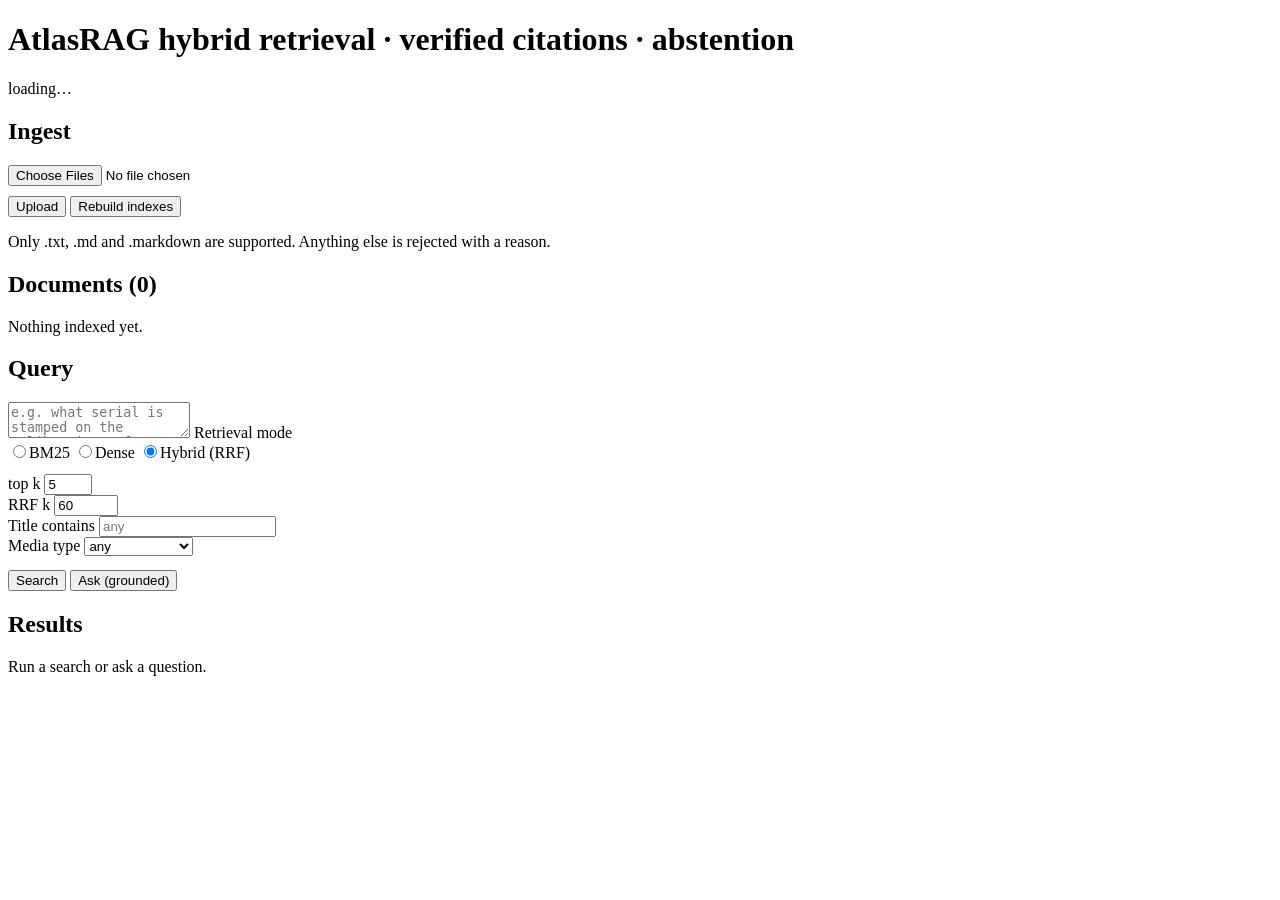
==== src/atlasrag/ui/templates/index.html @ 632df15e "Milestone 6: typed HTTP API and web interface FastAPI over the existing service layer: documents (up" ====
<!DOCTYPE html>
<html lang="en">
<head>
<meta charset="utf-8">
<meta name="viewport" content="width=device-width, initial-scale=1">
<title>AtlasRAG</title>
<link rel="stylesheet" href="/static/styles.css">
</head>
<body>

<header>
  <div class="bar">
    <h1>AtlasRAG <span>hybrid retrieval · verified citations · abstention</span></h1>
    <div id="status"><span class="pill">loading…</span></div>
  </div>
</header>

<main>
  <div>
    <section>
      <h2>Ingest</h2>
      <input type="file" id="files" multiple accept=".txt,.md,.markdown">
      <div class="row" style="margin-top:10px">
        <button id="upload-btn">Upload</button>
        <button id="reindex-btn" class="secondary" title="Drop every derived index and rebuild from the registry">Rebuild indexes</button>
      </div>
      <div id="ingest-results"></div>
      <p class="hint">Only .txt, .md and .markdown are supported. Anything else is rejected with a reason.</p>
    </section>

    <section>
      <h2>Documents (<span id="doc-count">0</span>)</h2>
      <div id="documents"><p class="empty">Nothing indexed yet.</p></div>
    </section>
  </div>

  <div>
    <section>
      <h2>Query</h2>
      <textarea id="query" placeholder="e.g. what serial is stamped on the calibration reference unit"></textarea>

      <label>Retrieval mode</label>
      <div class="modes">
        <label><input type="radio" name="mode" value="bm25"><span>BM25</span></label>
        <label><input type="radio" name="mode" value="dense"><span>Dense</span></label>
        <label><input type="radio" name="mode" value="hybrid" checked><span>Hybrid (RRF)</span></label>
      </div>

      <div class="row" style="margin-top:12px">
        <div style="flex:1 1 90px">
          <label for="topk">top&nbsp;k</label>
          <input type="number" id="topk" value="5" min="1" max="50">
        </div>
        <div style="flex:1 1 90px">
          <label for="rrfk">RRF k</label>
          <input type="number" id="rrfk" value="60" min="1" max="1000">
        </div>
        <div style="flex:2 1 150px">
          <label for="title-filter">Title contains</label>
          <input type="text" id="title-filter" placeholder="any">
        </div>
        <div style="flex:2 1 150px">
          <label for="media-filter">Media type</label>
          <select id="media-filter">
            <option value="">any</option>
            <option value="text/markdown">text/markdown</option>
            <option value="text/plain">text/plain</option>
          </select>
        </div>
      </div>

      <div class="row" style="margin-top:14px">
        <button id="search-btn">Search</button>
        <button id="answer-btn" class="secondary">Ask (grounded)</button>
      </div>
    </section>

    <section id="output-section">
      <h2>Results</h2>
      <div id="output"><p class="empty">Run a search or ask a question.</p></div>
    </section>
  </div>
</main>

<dialog id="doc-modal">
  <div class="modal-head">
    <h3 id="modal-title">Document</h3>
    <button class="secondary" id="modal-close">Close</button>
  </div>
  <div class="modal-body">
    <div id="modal-meta" class="doc-meta"></div>
    <div id="modal-text" class="doctext"></div>
  </div>
</dialog>

<script src="/static/app.js"></script>
</body>
</html>
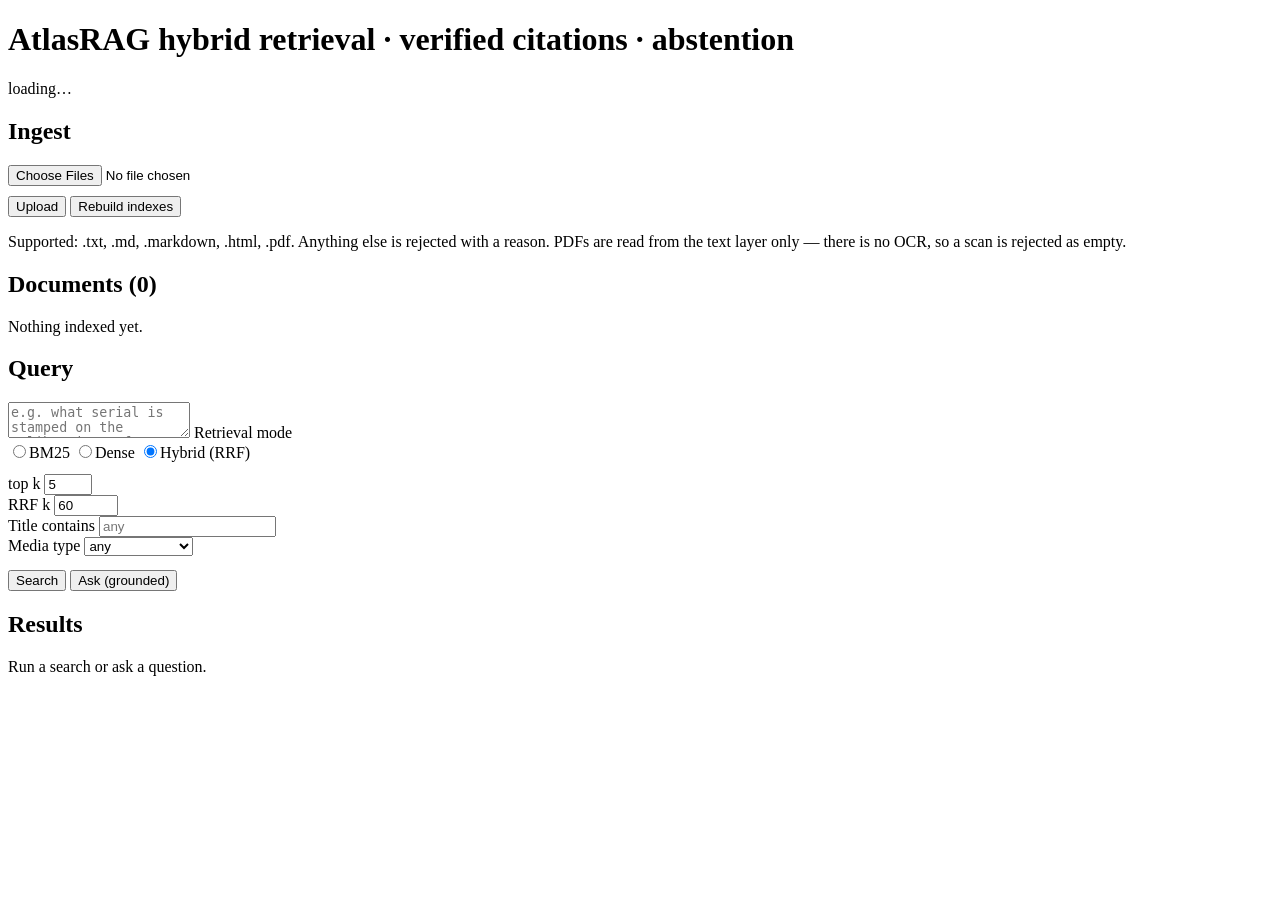
==== commit ba1df834: "Milestone 4: HTML and PDF adapters with real source locators Both formats get their own loader, thei" ====
--- a/src/atlasrag/ui/templates/index.html
+++ b/src/atlasrag/ui/templates/index.html
@@ -19,13 +19,13 @@
   <div>
     <section>
       <h2>Ingest</h2>
-      <input type="file" id="files" multiple accept=".txt,.md,.markdown">
+      <input type="file" id="files" multiple accept=".txt,.md,.markdown,.html,.htm,.pdf">
       <div class="row" style="margin-top:10px">
         <button id="upload-btn">Upload</button>
         <button id="reindex-btn" class="secondary" title="Drop every derived index and rebuild from the registry">Rebuild indexes</button>
       </div>
       <div id="ingest-results"></div>
-      <p class="hint">Only .txt, .md and .markdown are supported. Anything else is rejected with a reason.</p>
+      <p class="hint">Supported: .txt, .md, .markdown, .html, .pdf. Anything else is rejected with a reason. PDFs are read from the text layer only — there is no OCR, so a scan is rejected as empty.</p>
     </section>
 
     <section>
@@ -65,6 +65,8 @@
             <option value="">any</option>
             <option value="text/markdown">text/markdown</option>
             <option value="text/plain">text/plain</option>
+            <option value="text/html">text/html</option>
+            <option value="application/pdf">application/pdf</option>
           </select>
         </div>
       </div>
